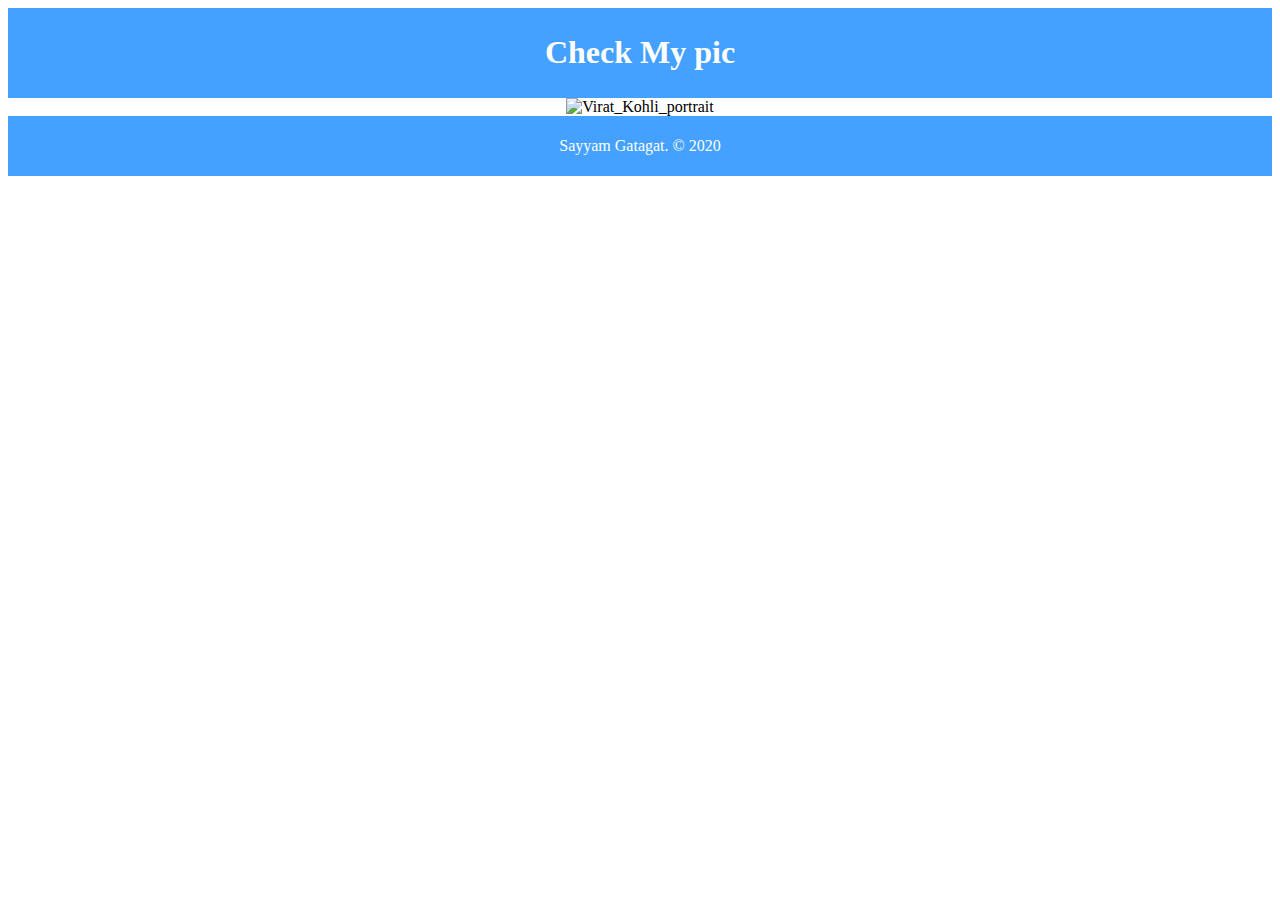
==== project0.html @ 90dd9af8 "Create project0.html" ====
<!DOCTYPE html>
<html lang="en">
<head>
    <meta charset="UTF-8">
    
    <meta name="viewport" content="width=device-width, initial-scale=1.0">
    <title>Check My pic</title>
</head>
<body>
    <header>
        <h1>Check My pic</h1>
    </header>
    <div class="Image1">
        <img src="https://upload.wikimedia.org/wikipedia/commons/1/15/Virat_Kohli_portrait.jpg" alt="Virat_Kohli_portrait" height="500px" width="500px">
    </div>
    <footer>
        <p>Sayyam Gatagat. © 2020</p>
    </footer>
    <style>
    header, footer{
        display: flex;
        justify-content: center;
        padding: 5px;
        background-color: #45a1ff;
        color: #fff;
    }
    .Image1{
        display: block;
        text-align: center;
    }
    </style>
</body>
</html>
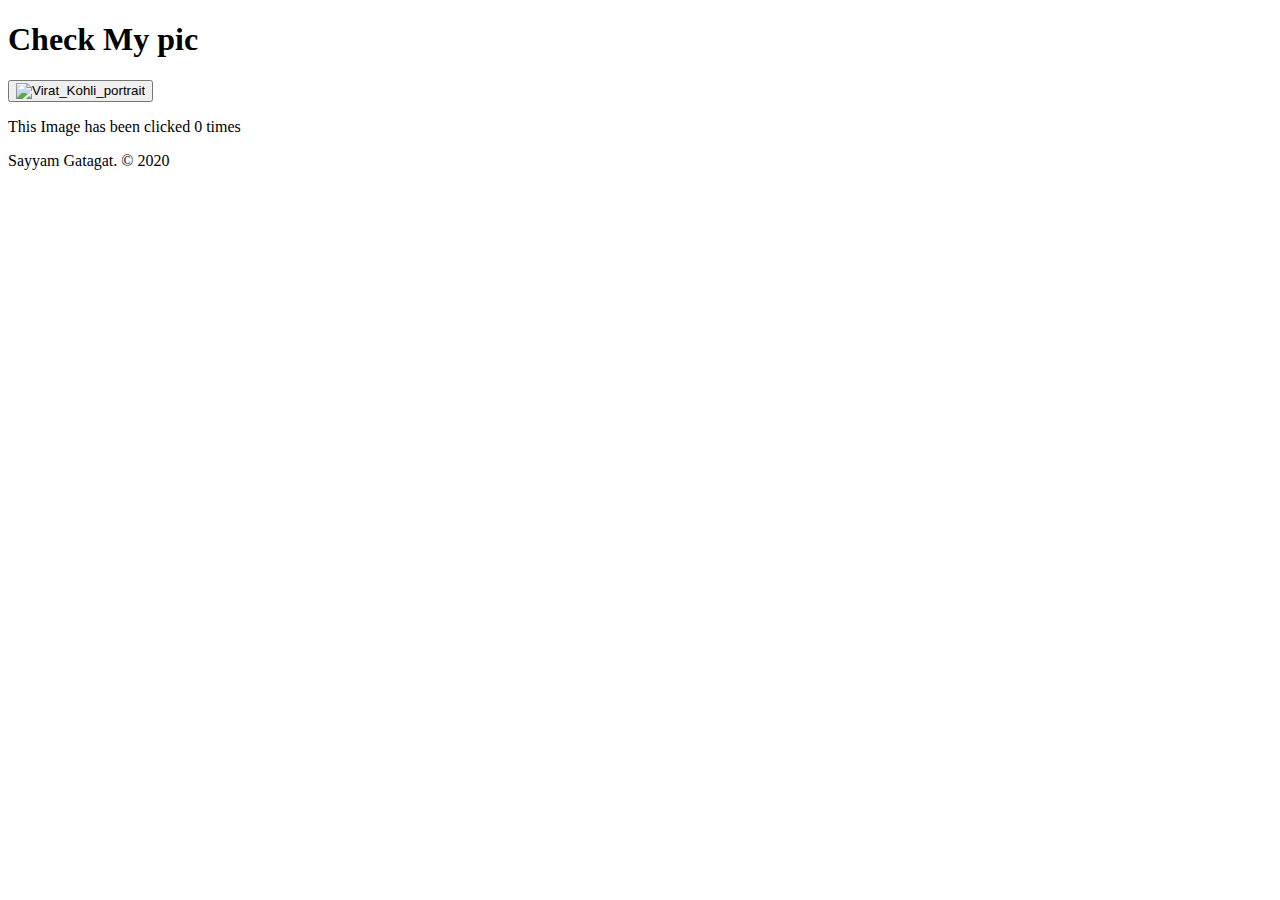
==== commit 42e45865: "Update project0.html" ====
--- a/project0.html
+++ b/project0.html
@@ -2,7 +2,7 @@
 <html lang="en">
 <head>
     <meta charset="UTF-8">
-    
+    <link rel="stylesheet" href="css/style0.css" type="text/css">    
     <meta name="viewport" content="width=device-width, initial-scale=1.0">
     <title>Check My pic</title>
 </head>
@@ -11,23 +11,16 @@
         <h1>Check My pic</h1>
     </header>
     <div class="Image1">
-        <img src="https://upload.wikimedia.org/wikipedia/commons/1/15/Virat_Kohli_portrait.jpg" alt="Virat_Kohli_portrait" height="500px" width="500px">
+        <button id="img1">
+            <img src="https://upload.wikimedia.org/wikipedia/commons/1/15/Virat_Kohli_portrait.jpg" alt="Virat_Kohli_portrait">
+        </button>
     </div>
+    <p id="count_det">This Image has been clicked 0 times</p>
     <footer>
         <p>Sayyam Gatagat. © 2020</p>
     </footer>
-    <style>
-    header, footer{
-        display: flex;
-        justify-content: center;
-        padding: 5px;
-        background-color: #45a1ff;
-        color: #fff;
-    }
-    .Image1{
-        display: block;
-        text-align: center;
-    }
-    </style>
+    <script src="JS/count.js">
+    </script>
+    
 </body>
 </html>
